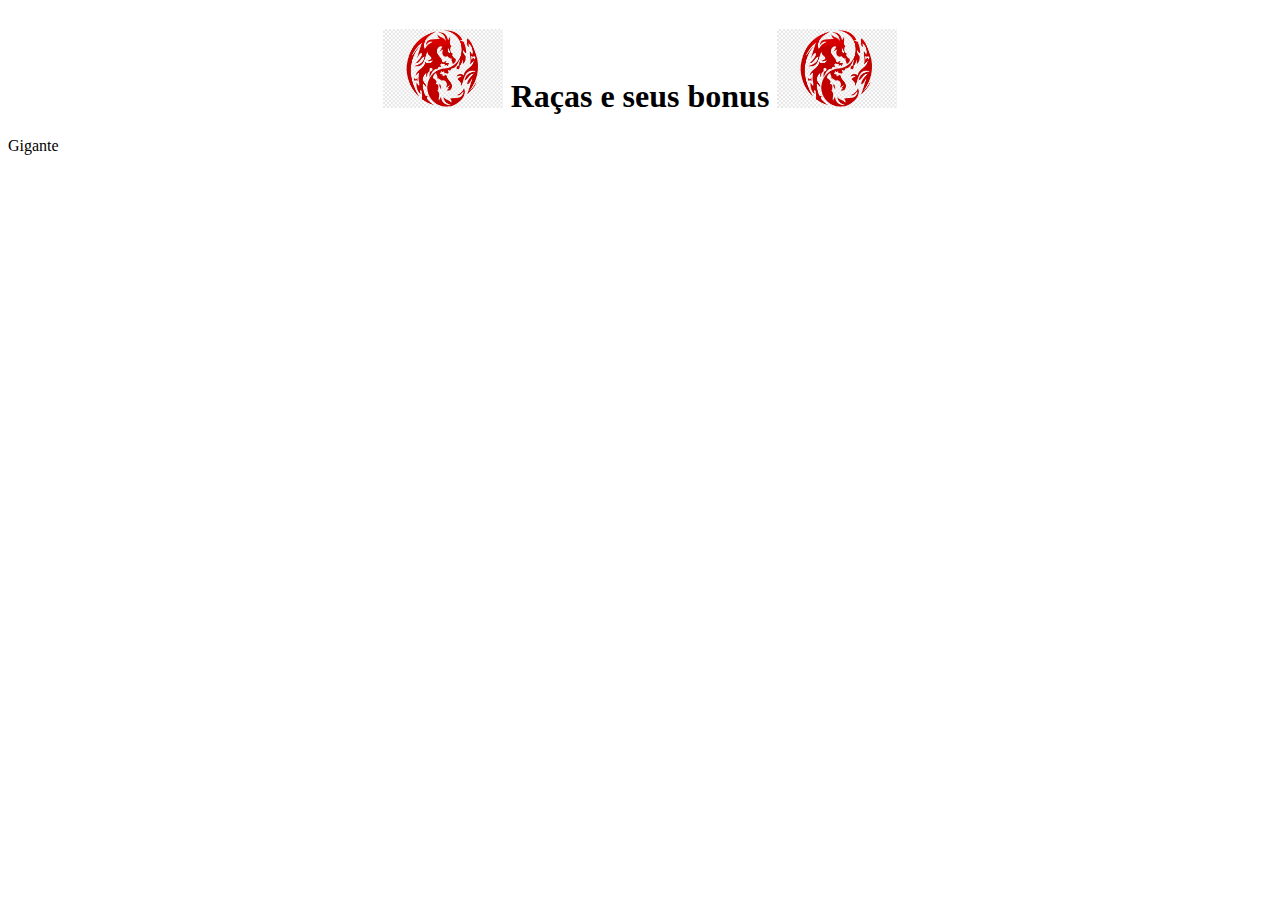
==== raça.html @ b4313408 "estudos 1.4" ====
<!DOCTYPE html>
<html lang="pt-br">
<head>
    <meta charset="UTF-8">
    <meta http-equiv="X-UA-Compatible" content="IE=edge">
    <meta name="viewport" content="width=device-width, initial-scale=1.0">
    <link rel="stylesheet" href="css/style.css">
    <link rel="shortcut icon" href="img/favicon.ico" type="image/x-icon">
    <title>Raças</title>
</head>
<body>
    <header class="centro">
        <h1>
            <img src="img/drag.png" alt="" width="120px">
            Raças e seus bonus
            <img src="img/drag.png" alt="" width="120px">
        </h1>
    </header>
    <section>
        <form action="">
            <label for="">Gigante</label>
        </form>
    </section>
    
</body>
</html>
---- css/style.css ----
.container {
    display: flex;
    flex-direction: column;
}
.centro {
    display: flex;
    flex-direction: column;
    align-items: center;
}
 section , footer , nav , main , article , figure {
    display: block;
}
.point   {
 display: flex;
flex-direction: column;
align-items: center;
color: darkblue;
}
input[type="text"],select[name="classe"]{
    background: rgba(0, 0, 0, 0);
    border: none;
    outline: none;
}
.ref {
    display: flex;
    flex-direction: column;
    align-items: end;
}
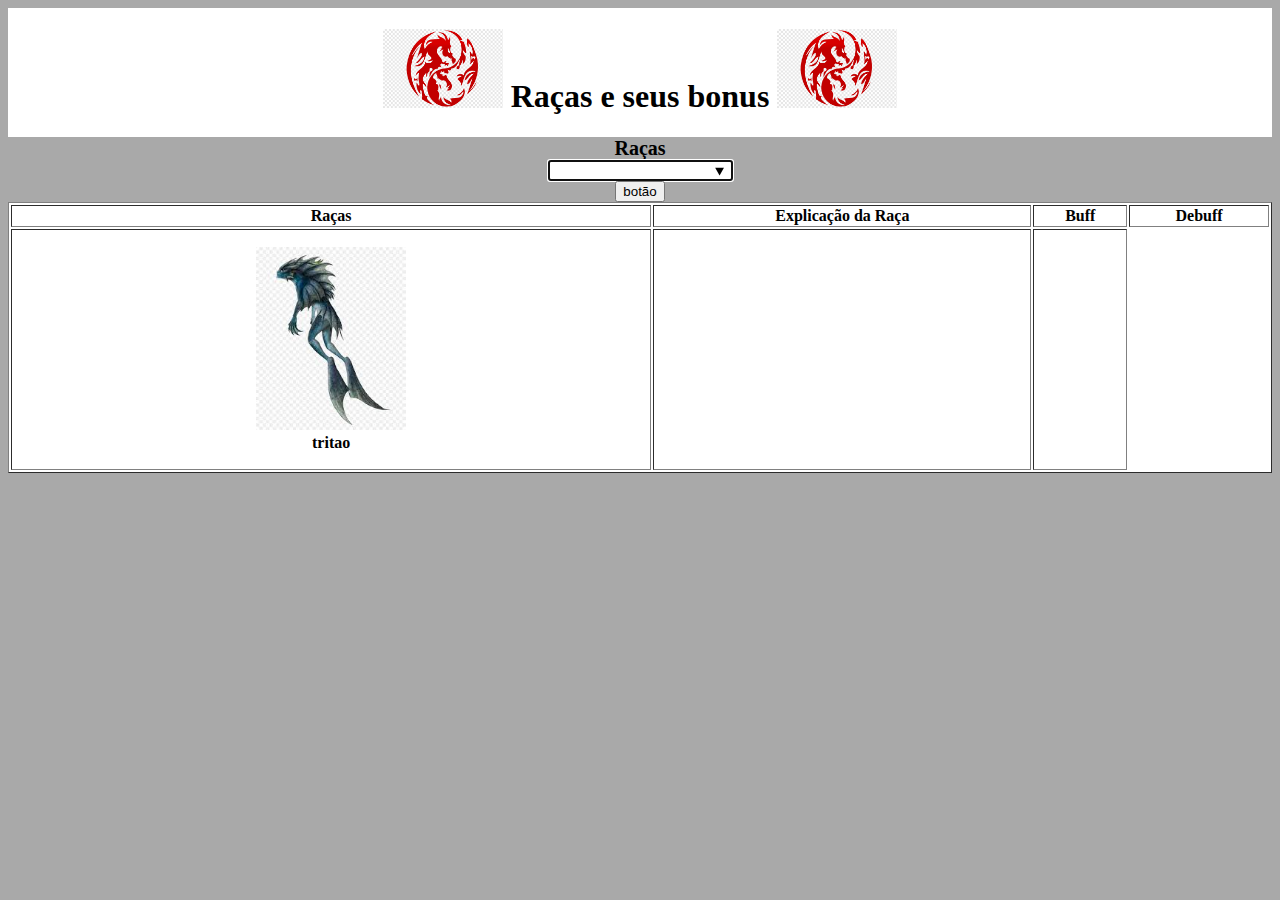
==== commit 516895e6: "estudos 1.5" ====
--- a/raça.html
+++ b/raça.html
@@ -6,21 +6,60 @@
     <meta name="viewport" content="width=device-width, initial-scale=1.0">
     <link rel="stylesheet" href="css/style.css">
     <link rel="shortcut icon" href="img/favicon.ico" type="image/x-icon">
-    <title>Raças</title>
+    <title>Raças RPGS</title>
 </head>
-<body>
-    <header class="centro">
-        <h1>
-            <img src="img/drag.png" alt="" width="120px">
-            Raças e seus bonus
-            <img src="img/drag.png" alt="" width="120px">
-        </h1>
-    </header>
-    <section>
-        <form action="">
-            <label for="">Gigante</label>
-        </form>
-    </section>
-    
+<body bgcolor="darkgrey">
+    <div>
+        <header class= "centro" style="background-color: white;">
+            <h1>
+                <img src="img/drag.png" alt="" width="120px">
+                Raças e seus bonus
+                <img src="img/drag.png" alt="" width="120px">
+            </h1>
+        </header>
+    </div>
+    <div>
+        <section>
+            <form action="" class="centro">
+                <label for="" style="font-size: 20px;"><b>Raças</b></label>
+                <input list="raça" name="raça" autofocus>
+                <datalist id="raça">
+                    <option value="Pernas longa"></option>
+                    <option value="Gigante"></option>
+                    <option value="Skypean"></option>
+                    <option value="Oni"></option>
+                    <option value="Anão"></option>
+                    <option value="Humano"></option>
+                    <option value="Tritão"></option>
+                    <option value="Sereia"></option>
+                    <option value="Asas negras"></option>
+                    <option value="Braços longos"></option>
+                    <option value="Elfo"></option>
+                    <option value="Vampiro"></option>
+                </datalist>
+                <button>botão</button>
+            </form>
+        </section>
+    </div>
+    <div class="container">
+        <table style="background-color: white;" border="1">
+            <tr>
+                <th>Raças</th>
+                <th>Explicação da Raça</th>
+                <th>Buff</th>
+                <th>Debuff</th>
+            </tr>
+            <tr>
+                <th><figure>
+                        <img src="img/tritao.png" alt="" width="150px">
+                        <figcaption>tritao</figcaption>
+                    </figure> 
+                </th>
+                <td> </td>
+                <td> </td>
+            </tr>
+        </table>
+    </div>
+
 </body>
 </html>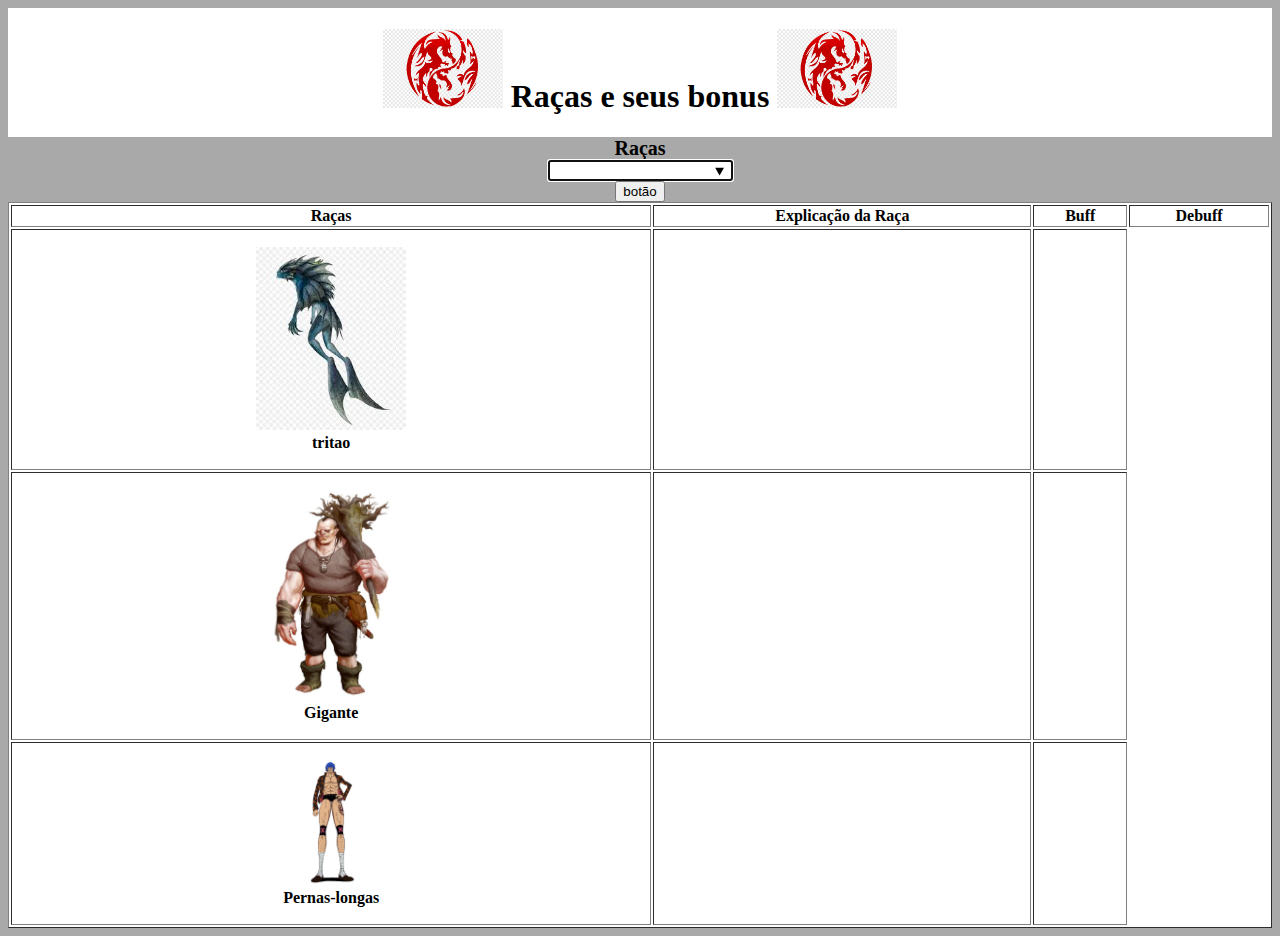
==== commit fd780275: "estudos 1.6" ====
--- a/raça.html
+++ b/raça.html
@@ -58,6 +58,24 @@
                 <td> </td>
                 <td> </td>
             </tr>
+            <tr>
+                <th><figure>
+                        <img src="img/Gigantes_da_Colina.png" alt="" width="130px">
+                        <figcaption>Gigante</figcaption>
+                    </figure> 
+                </th>
+                <td> </td>
+                <td> </td>
+            </tr>
+            <tr>
+                <th><figure>
+                        <img src="img/Pernas-longas.png" alt="" width="150px">
+                        <figcaption>Pernas-longas</figcaption>
+                    </figure> 
+                </th>
+                <td> </td>
+                <td> </td>
+            </tr>
         </table>
     </div>
 
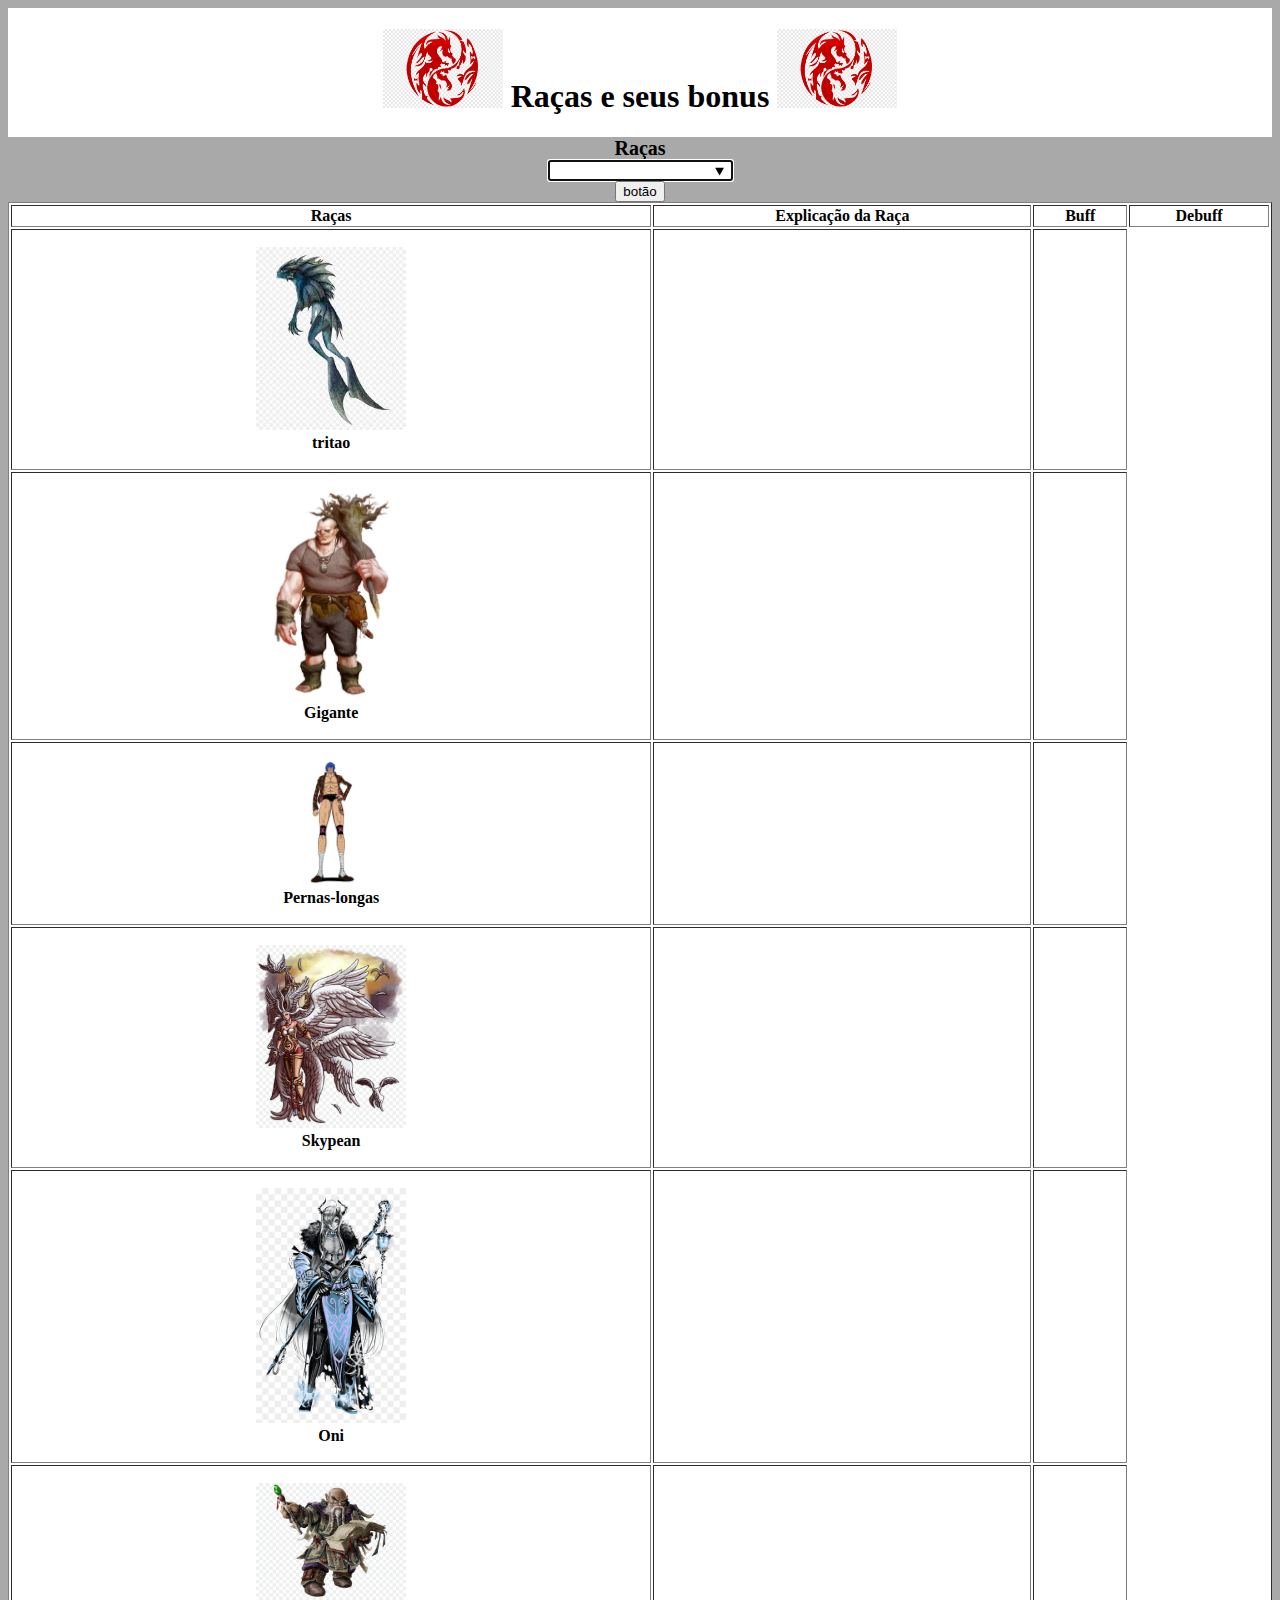
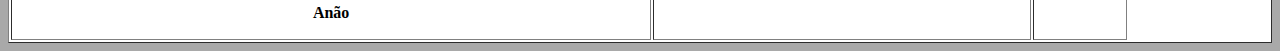
==== commit fa90544d: "adicionando raças" ====
--- a/raça.html
+++ b/raça.html
@@ -76,6 +76,33 @@
                 <td> </td>
                 <td> </td>
             </tr>
+            <tr>
+                <th><figure>
+                        <img src="img/asas.png" alt="" width="150px">
+                        <figcaption>Skypean</figcaption>
+                    </figure> 
+                </th>
+                <td> </td>
+                <td> </td>
+            </tr>
+            <tr>
+                <th><figure>
+                        <img src="img/oni.png" alt="" width="150px">
+                        <figcaption>Oni</figcaption>
+                    </figure> 
+                </th>
+                <td> </td>
+                <td> </td>
+            </tr>
+            <tr>
+                <th><figure>
+                        <img src="img/anao.png" alt="" width="150px">
+                        <figcaption>Anão</figcaption>
+                    </figure> 
+                </th>
+                <td> </td>
+                <td> </td>
+            </tr>
         </table>
     </div>
 
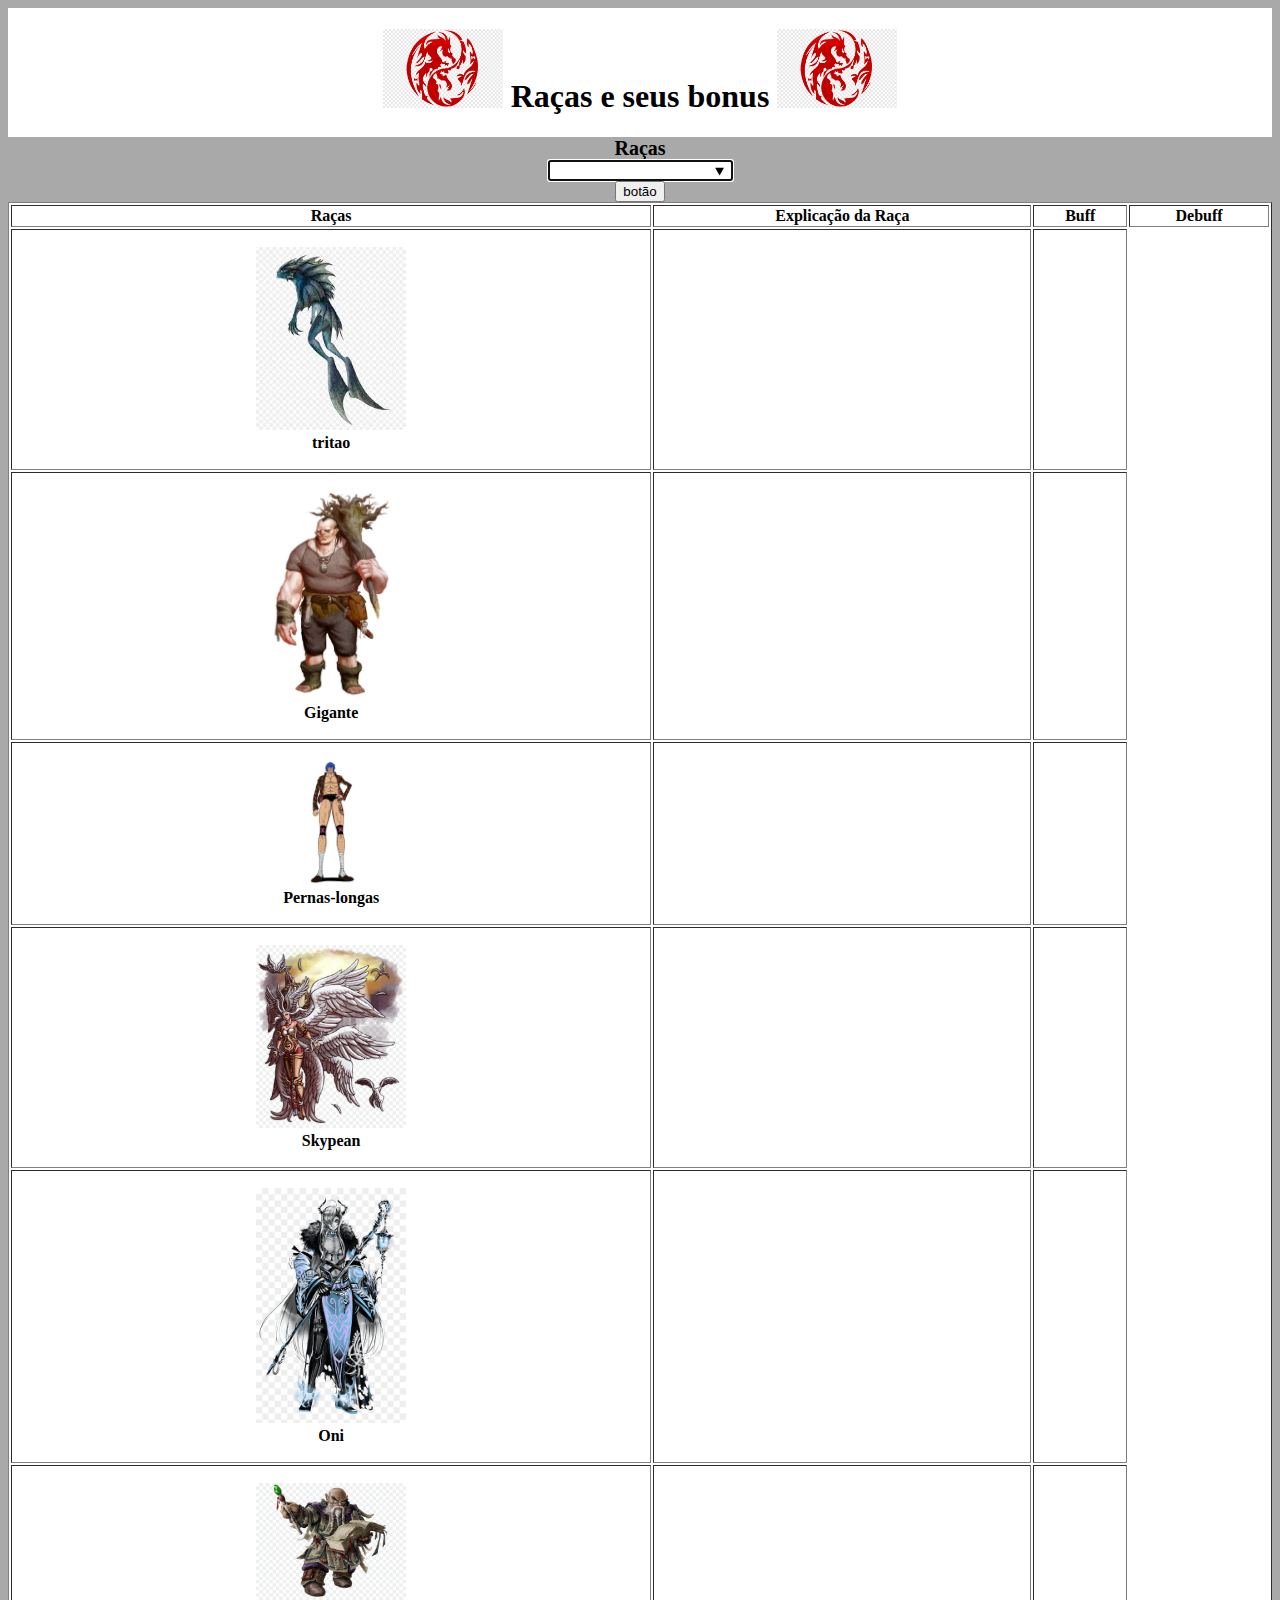
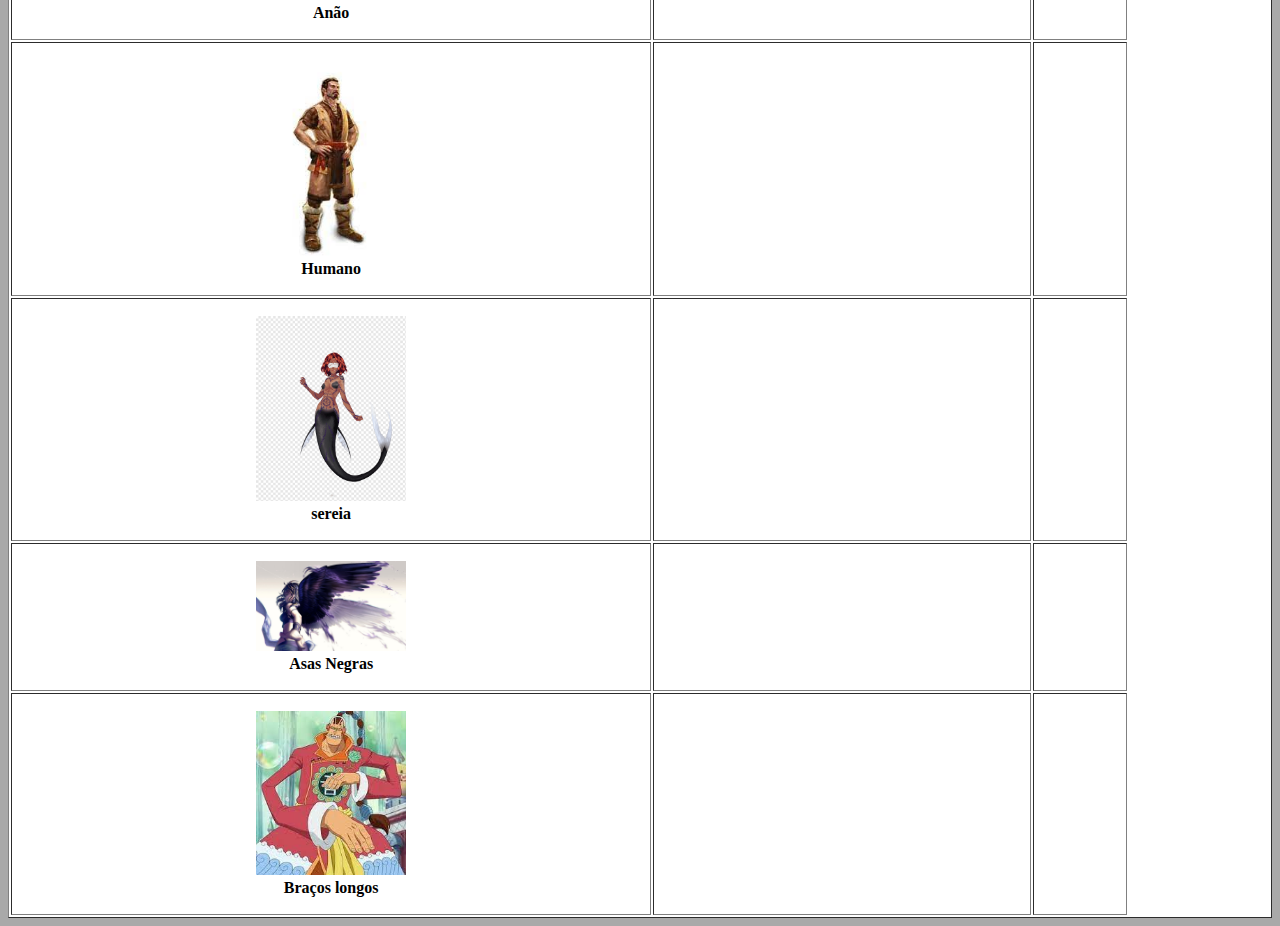
==== commit b0efa02a: "adicionando raça" ====
--- a/raça.html
+++ b/raça.html
@@ -103,6 +103,42 @@
                 <td> </td>
                 <td> </td>
             </tr>
+            <tr>
+                <th><figure>
+                        <img src="img/Humano.png" alt="" width="150px">
+                        <figcaption>Humano</figcaption>
+                    </figure> 
+                </th>
+                <td> </td>
+                <td> </td>
+            </tr>
+            <tr>
+                <th><figure>
+                        <img src="img/sereia.png" alt="" width="150px">
+                        <figcaption>sereia</figcaption>
+                    </figure> 
+                </th>
+                <td> </td>
+                <td> </td>
+            </tr>
+            <tr>
+                <th><figure>
+                        <img src="img/asasNegras.png" alt="" width="150px">
+                        <figcaption>Asas Negras</figcaption>
+                    </figure> 
+                </th>
+                <td> </td>
+                <td> </td>
+            </tr>
+            <tr>
+                <th><figure>
+                        <img src="img/BraçosLongos.png" alt="" width="150px">
+                        <figcaption>Braços longos</figcaption>
+                    </figure> 
+                </th>
+                <td> </td>
+                <td> </td>
+            </tr>
         </table>
     </div>
 
